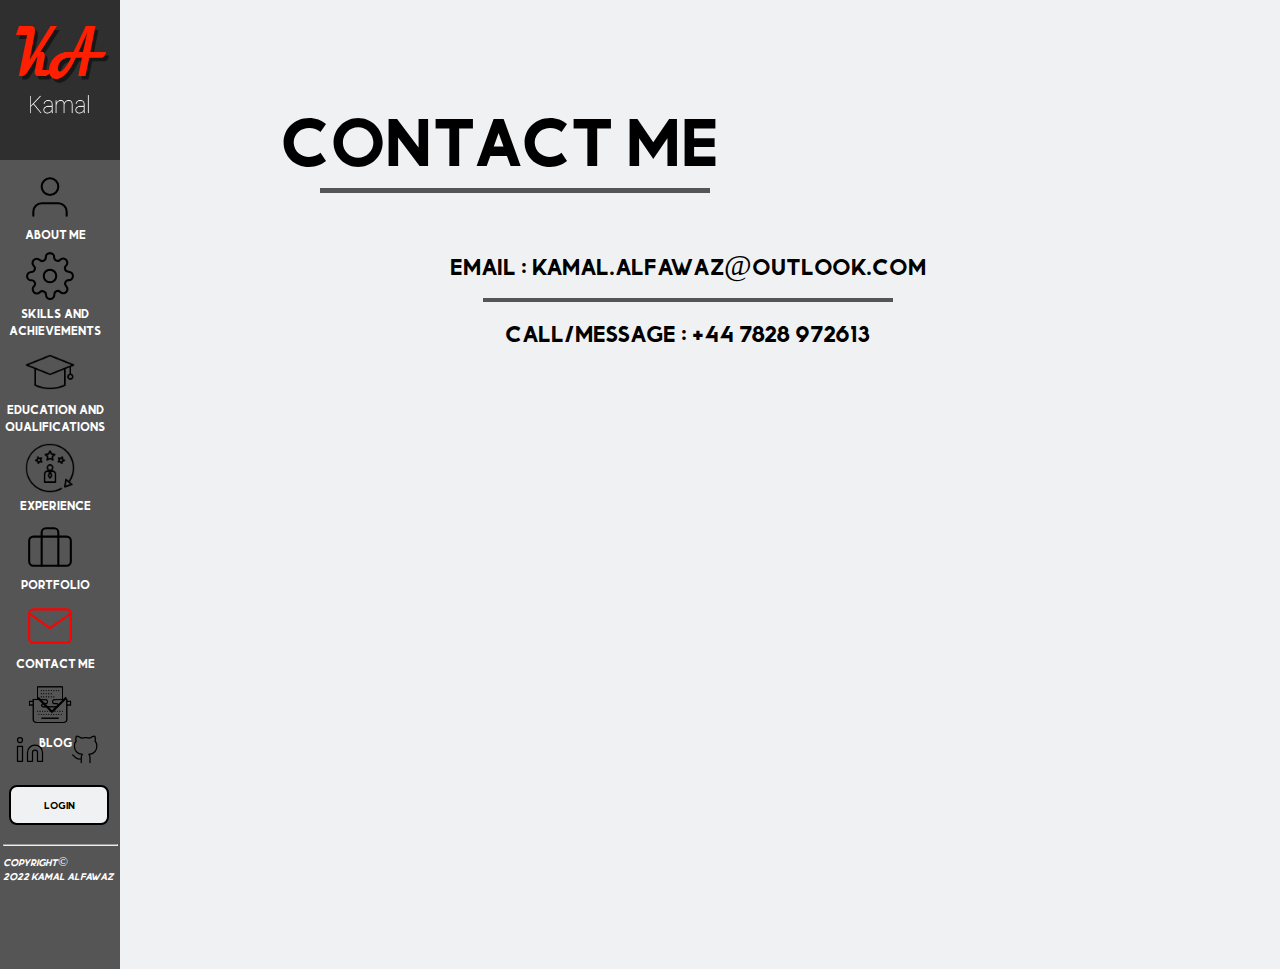
==== MiniProject-Phase2/ContactPage/ContactPage.html @ fe16a44d "Add files via upload" ====
<!DOCTYPE html>
<html>
    <head>
        <meta http-equiv="Content-Type" content="text/html; charset=UTF-8">
        <meta name="viewport" content="width=device-width, initial-scale=1.0">
        <title>Kamal's HomePage</title>
        <link rel="stylesheet" href="../reset.css">
        <link rel="stylesheet" href="ContactPage.css">
    </head>
    <body>
        <header class="square">
            <h2 class="ContactTitle">Contact Me</h2>
            <hr class="ContactTitleUnderLine">
            <nav> 
                <div>
                    <ul>
                        <li><a href="../FirstMainPage.html"><img class="mainPageImage" src="../ToMainPage.jpg" alt="Picture is Missing" width="6.25rem" height="8.4375rem"></a></li>
                        <li class="seperation"><a class="seperation" href="../FirstMainPage.html"><img class="Icon" src="../AboutMeIconInactive.svg" alt="Picture is Missing"><p>About Me</p></a></li>
                        <li class="seperation"><a class="seperation" href="../SkillsPage/SkillsPage.html"><img class="Icon" src="../SkillsPage/SkillsIconInactive.svg" alt="Picture is Missing"><p>Skills and Achievements</p></a></li>
                        <li class="seperation"><a class="seperation" href="../Educations/QualificationsPage.html"><img class="Icon" src="../Educations/EducationInactive.png" alt="Picture is Missing"><p>Education and Qualifications</p></a></li>
                        <li class="seperation"><a class="seperation" href="../ExperiencePage/ExperiencePage.html"><img class="Icon" src="../ExperiencePage/ExperienceInactive.png" alt="Picture is Missing"><p>Experience</p></a></li>
                        <li class="seperation"><a class="seperation" href="../Portfolio/PortfolioPage.html"><img class="Icon" src="../Portfolio/PortfolioIconInactive.svg" alt="Picture is Missing"><p>Portfolio</p></a></li>
                        <li class="seperation"><a class="seperation" href="ContactPage.html"><img class="Icon" src="ContactIconActive.svg" alt="Picture is Missing"><p>Contact Me</p></a></li>
                        <li class="seperation"><a class="seperation" href="../checkIfCanPost.php"><img class="Icon" src="../BlogPage/BlogIconInactive.png" alt="Picture is Missing"><p>Blog</p></a></li>
                    </ul>
                </div>
            </nav>
        </header>
        <section class="AllContacts">
            <p class="Email">Email : kamal.alfawaz@outlook.com</p>
            <hr class="AllContactsUnderline">
            <p class="Phone">Call/Message : +44 7828 972613</p>
        </section>
        <a href="../LoginPage/LoginPage.html">
            <button class="buttons">Login</button>
        </a>
        <footer>
            <ul>
                <li><a><img class="arrowDown" src="../arrowDown.svg" alt="Picture is missing"></a></li>
                <li><a href="https://www.linkedin.com/in/kamal-alfawaz-362797138"><img class="linkedIn" src="../LinkedInIcon.svg" alt="Picture is missing"></a></li>
                <li><a href="https://github.com/Kamal-Alfawaz"><img class="gitHub" src="../github.svg" alt="Picture is missing" ></a></li>
            </ul>
            <div class="moveLine">
                <hr>
                <p class="copyright"><i>Copyright &copy;<br> 2022 Kamal Alfawaz</i></p>
            </div>
        </footer>
    </body>
</html>
---- MiniProject-Phase2/ContactPage/ContactPage.css ----
@font-face{
    font-family: MomcakeBold;
    src: url("../MomcakeBold-WyonA.otf");
}

body
{
    background-color: #f0f1f3;
}

.mainPageImage
{
    width: 7.5rem;
    height: 10rem;
}

.ContactTitle
{
    font-family: MomcakeBold;
    font-size: 5.625rem;
    position: absolute;
    left: 17.5rem;
    top: 5.625rem;
}

.ContactTitleUnderLine
{
    height:0.3125rem;
    border-width:0;
    color:#555;
    background-color:#555;
    position: absolute;
    left: 20rem;
    top: 11.25rem;
    width: 24.375rem;
}

.AllContacts
{
    text-align: center;
    position: absolute;
    bottom: 34.375rem;
    left: 28.125rem;
    font-family: MomcakeBold;
    font-size: 1.875rem;
}

.AllContactsUnderline
{
    height:0.25rem;
    border-width:0;
    color:#555;
    background-color:#555;
    width: 25.625rem;
}

.seperation
{
    text-align: center;
    font-family: MomcakeBold;
    margin-left: -0.625rem;
    margin-top: 0.5rem;
    color: white;
}

.seperation:hover
{
    text-align: center;
    font-family: MomcakeBold;
    margin-left: -0.625rem;
    margin-top: 0.5rem;
    color: red;
}

.square 
{
    height: 60.5625rem;
    width: 7.5rem;
    background-color: #555;
}

.Icon
{
    width: 3.125rem;
}

.linkedIn
{
    position: absolute;
    left: 0.9375rem;
    bottom: 2.1875rem;
    width: 1.875rem;
}

.gitHub
{
    position: absolute;
    width: 1.875rem;
    bottom: 2.1875rem;
    left: 4.375rem;
}

.arrowDown
{
    position: absolute;
    bottom: 5rem;
    left: 2.3125rem;
    width: 1.875rem;
}

.copyright
{
    font-family: MomcakeBold;
    font-size: 0.8125rem;
    color: white;
}

.moveLine
{
    position: absolute;
    width: 7.1875rem;
    top: 5.625rem;
    left: 0.1875rem;
}

.buttons
{
    background-color: #f0f1f3;
    border: 0.125rem solid black;  
    border-radius: 0.5rem;
    font-family: MomcakeBold;
    position: absolute;
    bottom: 4.6875rem;
    left: 0.5625rem;
    width: 6.25rem;
    height: 2.5rem;
}

footer
{
    position: absolute;
    bottom: 6.25rem;
}
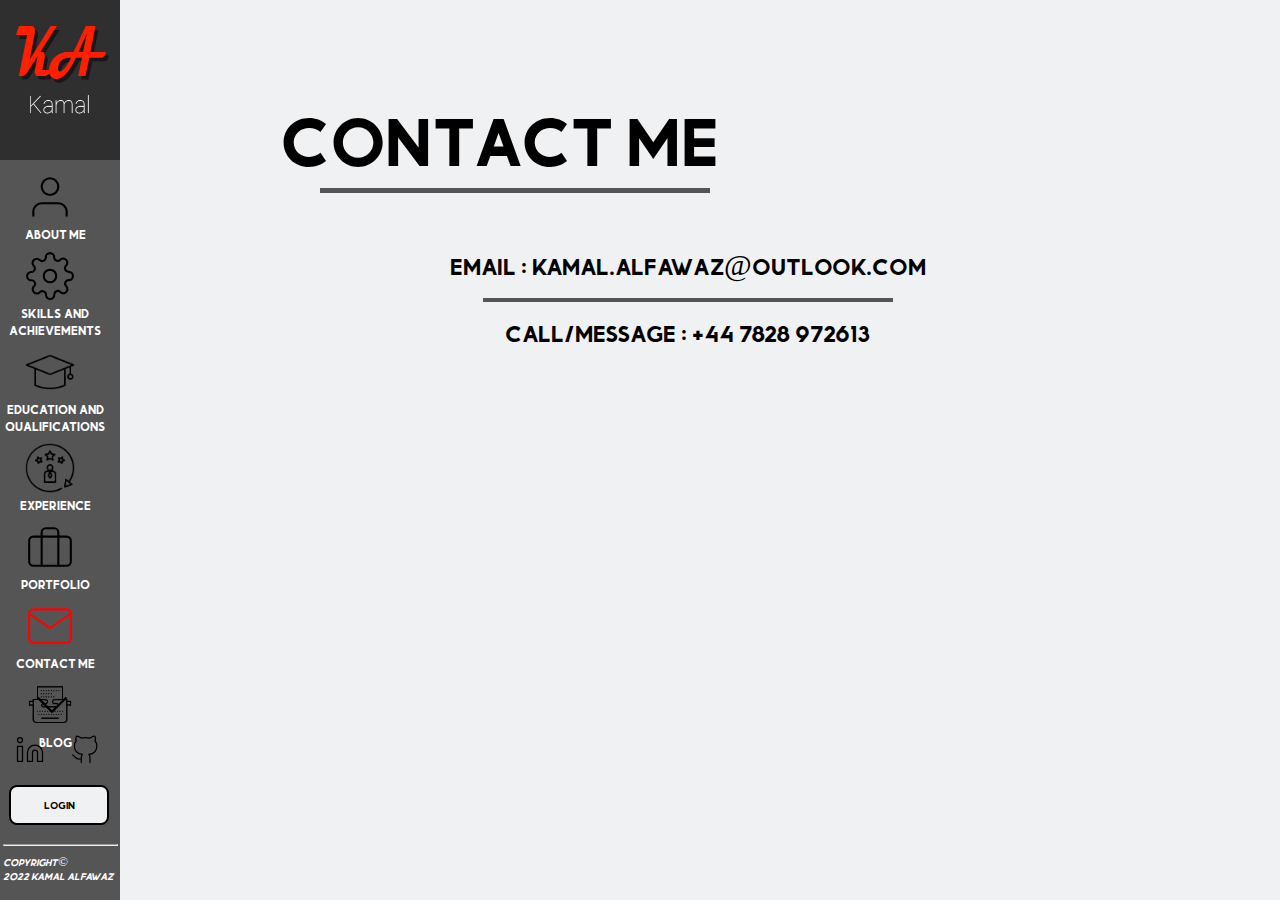
==== commit 31ccb8b7: "Update ContactPage.html" ====
--- a/MiniProject-Phase2/ContactPage/ContactPage.html
+++ b/MiniProject-Phase2/ContactPage/ContactPage.html
@@ -14,8 +14,8 @@
             <nav> 
                 <div>
                     <ul>
-                        <li><a href="../FirstMainPage.html"><img class="mainPageImage" src="../ToMainPage.jpg" alt="Picture is Missing" width="6.25rem" height="8.4375rem"></a></li>
-                        <li class="seperation"><a class="seperation" href="../FirstMainPage.html"><img class="Icon" src="../AboutMeIconInactive.svg" alt="Picture is Missing"><p>About Me</p></a></li>
+                        <li><a href="../index.html"><img class="mainPageImage" src="../ToMainPage.jpg" alt="Picture is Missing" width="6.25rem" height="8.4375rem"></a></li>
+                        <li class="seperation"><a class="seperation" href="../index.html"><img class="Icon" src="../AboutMeIconInactive.svg" alt="Picture is Missing"><p>About Me</p></a></li>
                         <li class="seperation"><a class="seperation" href="../SkillsPage/SkillsPage.html"><img class="Icon" src="../SkillsPage/SkillsIconInactive.svg" alt="Picture is Missing"><p>Skills and Achievements</p></a></li>
                         <li class="seperation"><a class="seperation" href="../Educations/QualificationsPage.html"><img class="Icon" src="../Educations/EducationInactive.png" alt="Picture is Missing"><p>Education and Qualifications</p></a></li>
                         <li class="seperation"><a class="seperation" href="../ExperiencePage/ExperiencePage.html"><img class="Icon" src="../ExperiencePage/ExperienceInactive.png" alt="Picture is Missing"><p>Experience</p></a></li>
--- a/MiniProject-Phase2/ContactPage/ContactPage.css
+++ b/MiniProject-Phase2/ContactPage/ContactPage.css
@@ -74,7 +74,7 @@
 
 .square 
 {
-    height: 60.5625rem;
+    height: 100vh;
     width: 7.5rem;
     background-color: #555;
 }
@@ -140,4 +140,4 @@
 {
     position: absolute;
     bottom: 6.25rem;
-}+}
